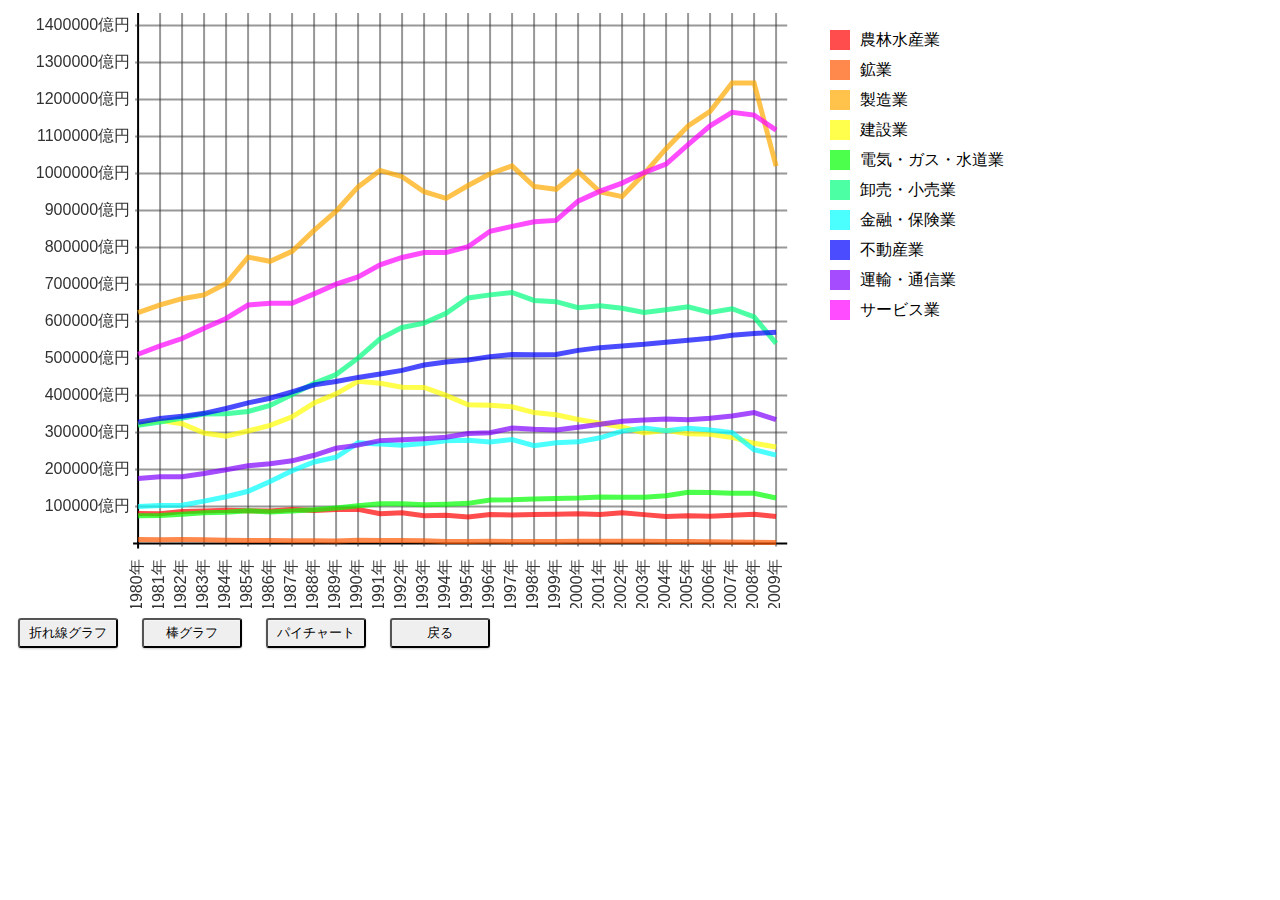
==== demo/index.html @ 62efed7c "ディレクトリ整理" ====
<html>
  <head>
    <meta http-equiv="Content-Type" content="text/html; charset=UTF-8">
    <script src="http://code.jquery.com/jquery-1.10.2.min.js"></script>
    <script type="text/javascript" src="./lib/underscore-min.js"></script>
    <script type="text/javascript" src="./lib/Chart.js"></script>
    <script type="text/javascript" src="./lib/jquery.csv-0.71.js"></script>
    <script type="text/javascript" src="./js/main.js"></script>
    <script type="text/javascript" src="./js/line_options.js"></script>
    <script type="text/javascript" src="./js/pie_options.js"></script>
    <script type="text/javascript" src="./js/flatBar_options.js"></script>
    <link href="./css/main.css" rel="stylesheet" type="text/css"></link>
    <title>chart.js サンプル </title>
  </head>
  <body>
    <h3></h3>
    <div id="canvas_area" style="height: 600px; width: 800;">
      <canvas id="chart_area" height="600px" width="800px" style="position: absolute;"></canvas>
    </div>
    <div id="legend_area"  style="height: 400px; width: 200; position:absolute; top:30px; left:830px; ">
      <div class="lgd_1" ><p>農林水産業</p></div>
      <div class="lgd_2" ><p>鉱業</p></div>
      <div class="lgd_3" ><p>製造業</p></div>
      <div class="lgd_4" ><p>建設業</p></div>
      <div class="lgd_5" ><p>電気・ガス・水道業</p></div>
      <div class="lgd_6" ><p>卸売・小売業</p></div>
      <div class="lgd_7" ><p>金融・保険業</p></div>
      <div class="lgd_8" ><p>不動産業</p></div>
      <div class="lgd_9" ><p>運輸・通信業</p></div>
      <div class="lgd_10" ><p>サービス業</p></div>
     </div>
     <div id="button_area" style="height: 100px; width: 800px;">
       <input type="range" id="range" class="range" value="0" min="0" max="29" step="1" style="width: 800px; height: 20px;"></input>
       <input type="button" id="line"  value="折れ線グラフ" />
       <input type="button" id="bar"  value="棒グラフ" />
       <input type="button" id="pie"   value="パイチャート" />
       <input type="button" id="start" value="再生" />
       <input type="button" id="stop"  value="停止" />
       <input type="button" id="back" value="戻る" onClick="location.href='http://backbone.orz.hm/infographics/konda/slide/chart_js/index.html#20'" />
     </div>
   </body>
</html>
---- demo/css/main.css ----
input {
  -moz-box-shadow: inset 0 1px 0 rgba(255, 255, 255, 0.5), 0px 1px 2px rgba(0, 0, 0, 0.2);
  -webkit-box-shadow: inset 0 1px 0 rgba(255, 255, 255, 0.5), 0px 1px 2px rgba(0, 0, 0, 0.2);
  box-shadow: inset 0 1px 0 rgba(255, 255, 255, 0.5), 0px 1px 2px rgba(0, 0, 0, 0.2);
  -webkit-border-radius: 3px;
  -moz-border-radius: 3px;
  border-radius: 3px;
  text-shadow: 0px -1px 1px rgba(255, 255, 255, 0.8);
  width: 100px;
  height: 30px;
  margin: 10px 10px 10px 10px;
}

div.lgd_1 {
  background-color:rgba(255, 0, 0, 0.7);
  width:20px;
  height:20px;
  position:relative;
  top:0px;
  margin: 0px 0px 0px 0px;
}

div.lgd_2 {
  background-color:rgba(255, 85, 0, 0.7);
  width:20px;
  height:20px;
  position:relative;
  top:10px;
  margin: 0px 0px 0px 0px;
}

div.lgd_3 {
  background-color:rgba(255, 170, 0, 0.7);
  width:20px;
  height:20px;
  position:relative;
  top:20px;
  margin: 0px 0px 0px 0px ;
}


div.lgd_4 {
  background-color:rgba(255, 255, 0, 0.7);
  width:20px;
  height:20px;
  position:relative;
  top:30px;
  margin: 0px 0px 0px 0px;
}

div.lgd_5 {
  background-color:rgba(0, 255, 0, 0.7);
  width:20px;
  height:20px;
  position:relative;
  top:40px;
  margin: 0px 0px 0px 0px;
}

div.lgd_6 {
  background-color:rgba(0, 255, 127, 0.7);
  width:20px;
  height:20px;
  position:relative;
  top:50px;
  margin: 0px 0px 0px 0px;
}

div.lgd_7 {
  background-color:rgba(0, 255, 255, 0.7);
  width:20px;
  height:20px;
  position:relative;
  top:60px;
  margin: 0px 0px 0px 0px;
}

div.lgd_8 {
  background-color:rgba(0, 0, 255, 0.7);
  width:20px;
  height:20px;
  position:relative;
  top:70px;
  margin: 0px 0px 0px 0px;
}

div.lgd_9 {
  background-color:rgba(127, 0, 255, 0.7);
  width:20px;
  height:20px;
  position:relative;
  top:80px;
  margin: 0px 0px 0px 0px;
}

div.lgd_10 {
  background-color:rgba(255, 0, 255, 0.7);
  width:20px;
  height:20px;
  position:relative;
  top:90px;
  margin: 0px 0px 0px 0px;
}

p {
  font-size:medium;
  height:20px;
  width:150px;
  position:relative;
  left:30px;
  margin:0px 0px 0px 0px;
}

div.canvas_area{
  height:600px;
  width:800px;
}

canvas {
  height:100%;  
  width:100%;
  position:absolute;
}
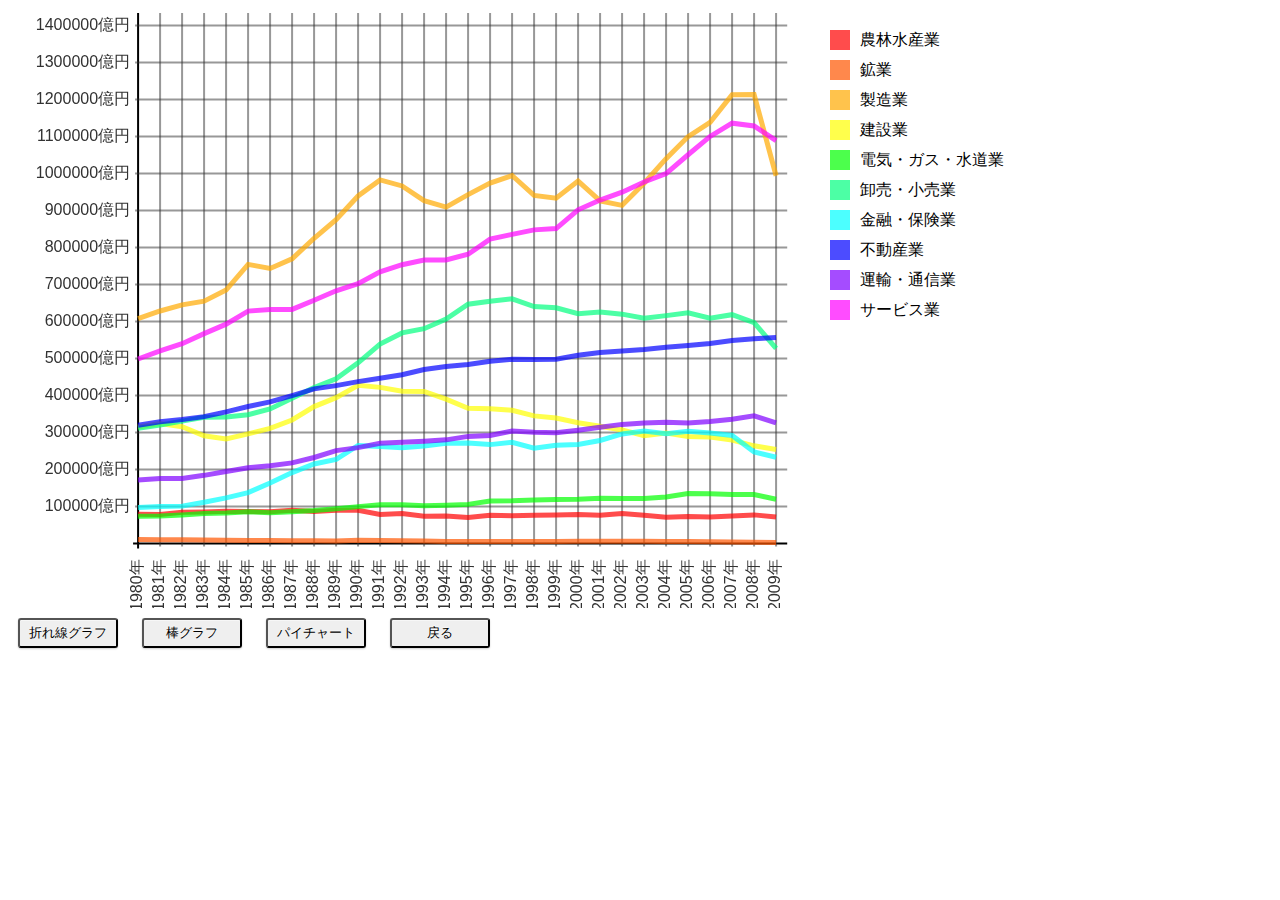
==== commit 16beab68: "改行コードの変更" ====
--- a/demo/index.html
+++ b/demo/index.html
@@ -1,42 +1,42 @@
-<html>
-  <head>
-    <meta http-equiv="Content-Type" content="text/html; charset=UTF-8">
-    <script src="http://code.jquery.com/jquery-1.10.2.min.js"></script>
-    <script type="text/javascript" src="./lib/underscore-min.js"></script>
-    <script type="text/javascript" src="./lib/Chart.js"></script>
-    <script type="text/javascript" src="./lib/jquery.csv-0.71.js"></script>
-    <script type="text/javascript" src="./js/main.js"></script>
-    <script type="text/javascript" src="./js/line_options.js"></script>
-    <script type="text/javascript" src="./js/pie_options.js"></script>
-    <script type="text/javascript" src="./js/flatBar_options.js"></script>
-    <link href="./css/main.css" rel="stylesheet" type="text/css"></link>
-    <title>chart.js サンプル </title>
-  </head>
-  <body>
-    <h3></h3>
-    <div id="canvas_area" style="height: 600px; width: 800;">
-      <canvas id="chart_area" height="600px" width="800px" style="position: absolute;"></canvas>
-    </div>
-    <div id="legend_area"  style="height: 400px; width: 200; position:absolute; top:30px; left:830px; ">
-      <div class="lgd_1" ><p>農林水産業</p></div>
-      <div class="lgd_2" ><p>鉱業</p></div>
-      <div class="lgd_3" ><p>製造業</p></div>
-      <div class="lgd_4" ><p>建設業</p></div>
-      <div class="lgd_5" ><p>電気・ガス・水道業</p></div>
-      <div class="lgd_6" ><p>卸売・小売業</p></div>
-      <div class="lgd_7" ><p>金融・保険業</p></div>
-      <div class="lgd_8" ><p>不動産業</p></div>
-      <div class="lgd_9" ><p>運輸・通信業</p></div>
-      <div class="lgd_10" ><p>サービス業</p></div>
-     </div>
-     <div id="button_area" style="height: 100px; width: 800px;">
-       <input type="range" id="range" class="range" value="0" min="0" max="29" step="1" style="width: 800px; height: 20px;"></input>
-       <input type="button" id="line"  value="折れ線グラフ" />
-       <input type="button" id="bar"  value="棒グラフ" />
-       <input type="button" id="pie"   value="パイチャート" />
-       <input type="button" id="start" value="再生" />
-       <input type="button" id="stop"  value="停止" />
-       <input type="button" id="back" value="戻る" onClick="location.href='http://backbone.orz.hm/infographics/konda/slide/chart_js/index.html#20'" />
-     </div>
-   </body>
-</html>
+<html>
+  <head>
+    <meta http-equiv="Content-Type" content="text/html; charset=UTF-8">
+    <script src="http://code.jquery.com/jquery-1.10.2.min.js"></script>
+    <script type="text/javascript" src="./lib/underscore-min.js"></script>
+    <script type="text/javascript" src="./lib/Chart.js"></script>
+    <script type="text/javascript" src="./lib/jquery.csv-0.71.js"></script>
+    <script type="text/javascript" src="./js/main.js"></script>
+    <script type="text/javascript" src="./js/line_options.js"></script>
+    <script type="text/javascript" src="./js/pie_options.js"></script>
+    <script type="text/javascript" src="./js/flatBar_options.js"></script>
+    <link href="./css/main.css" rel="stylesheet" type="text/css"></link>
+    <title>chart.js サンプル </title>
+  </head>
+  <body>
+    <h3></h3>
+    <div id="canvas_area" style="height: 600px; width: 800;">
+      <canvas id="chart_area" height="600px" width="800px" style="position: absolute;"></canvas>
+    </div>
+    <div id="legend_area"  style="height: 400px; width: 200; position:absolute; top:30px; left:830px; ">
+      <div class="lgd_1" ><p>農林水産業</p></div>
+      <div class="lgd_2" ><p>鉱業</p></div>
+      <div class="lgd_3" ><p>製造業</p></div>
+      <div class="lgd_4" ><p>建設業</p></div>
+      <div class="lgd_5" ><p>電気・ガス・水道業</p></div>
+      <div class="lgd_6" ><p>卸売・小売業</p></div>
+      <div class="lgd_7" ><p>金融・保険業</p></div>
+      <div class="lgd_8" ><p>不動産業</p></div>
+      <div class="lgd_9" ><p>運輸・通信業</p></div>
+      <div class="lgd_10" ><p>サービス業</p></div>
+     </div>
+     <div id="button_area" style="height: 100px; width: 800px;">
+       <input type="range" id="range" class="range" value="0" min="0" max="29" step="1" style="width: 800px; height: 20px;"></input>
+       <input type="button" id="line"  value="折れ線グラフ" />
+       <input type="button" id="bar"  value="棒グラフ" />
+       <input type="button" id="pie"   value="パイチャート" />
+       <input type="button" id="start" value="再生" />
+       <input type="button" id="stop"  value="停止" />
+       <input type="button" id="back" value="戻る" onClick="location.href='http://backbone.orz.hm/infographics/konda/slide/chart_js/index.html#20'" />
+     </div>
+   </body>
+</html>
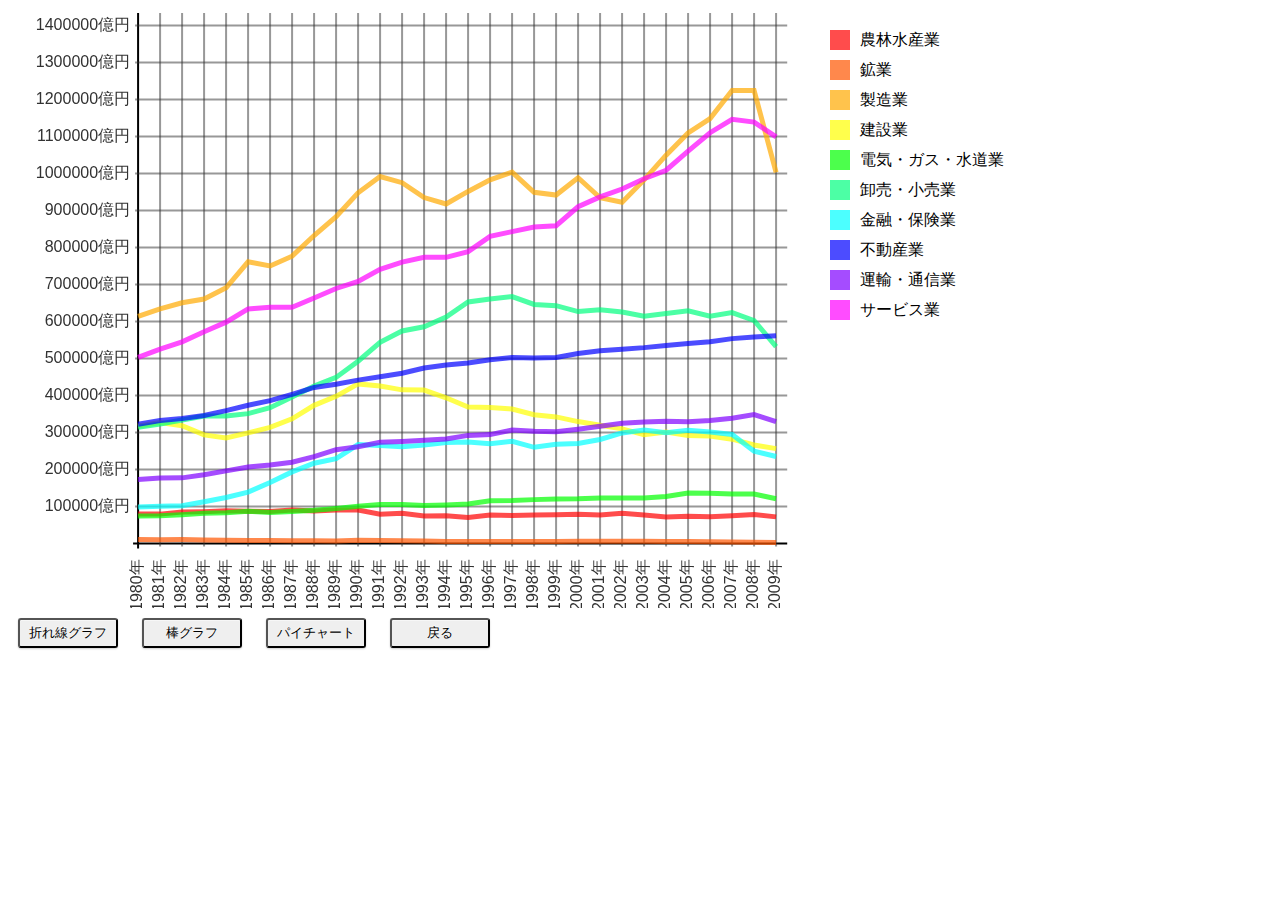
==== commit 6b63281f: "リンク修正" ====
--- a/demo/index.html
+++ b/demo/index.html
@@ -36,7 +36,7 @@
        <input type="button" id="pie"   value="パイチャート" />
        <input type="button" id="start" value="再生" />
        <input type="button" id="stop"  value="停止" />
-       <input type="button" id="back" value="戻る" onClick="location.href='http://backbone.orz.hm/infographics/konda/slide/chart_js/index.html#20'" />
+       <input type="button" id="back" value="戻る" onClick="location.href='../slide/index.html#20'" />
      </div>
    </body>
 </html>
